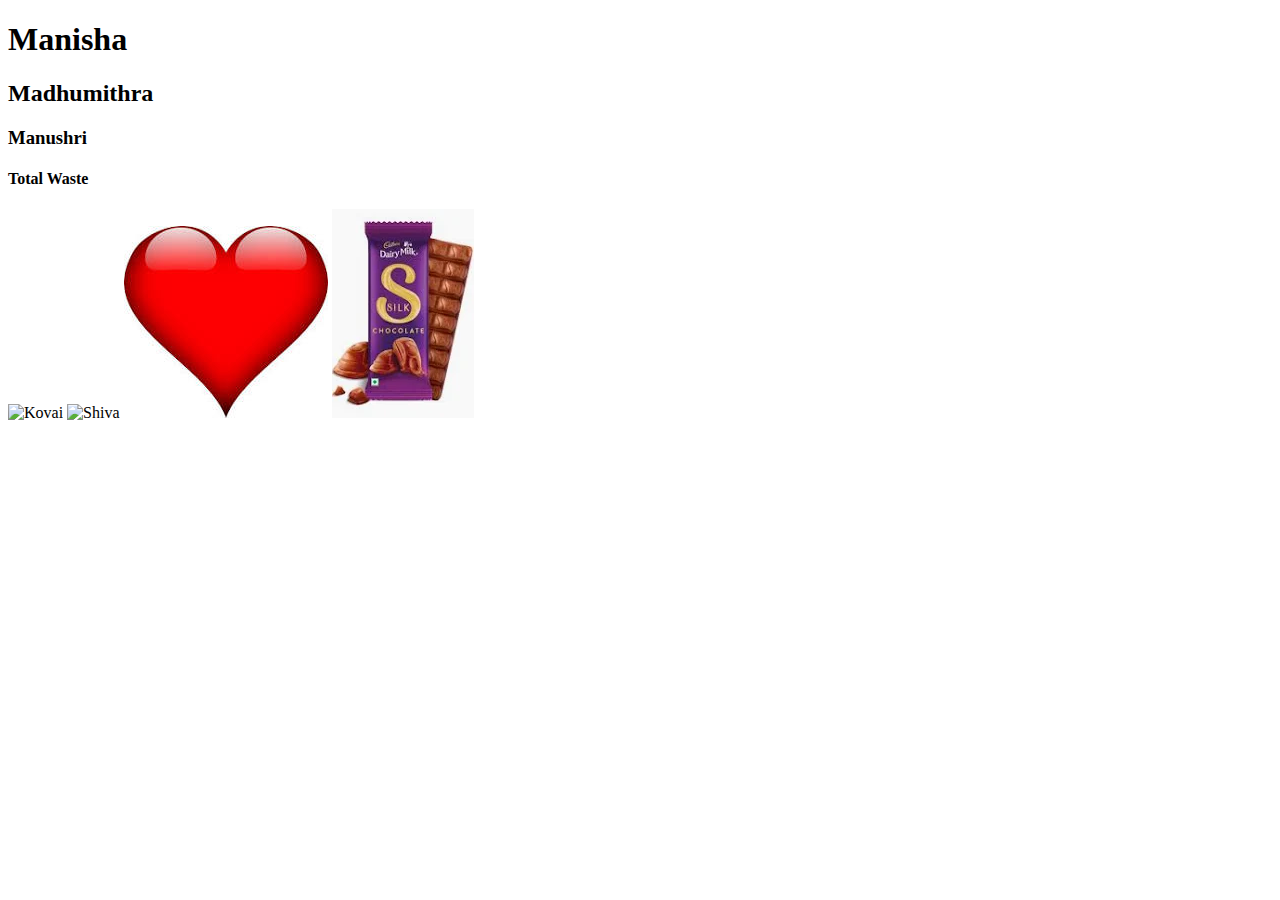
==== index.html @ fe10a405 "Welcome" ====
<!DOCTYPE html>
<html lang="en">
<head>
    <meta charset="UTF-8">
    <meta name="viewport" content="width=device-width, initial-scale=1.0">
    <title>Document</title>
</head>
<body>
    <h1>Manisha</h1>
    <h2>Madhumithra</h2>
    <h3>Manushri</h3>
    <h4>Total Waste</h4>
     <li>
        <img src="https://lh5.googleusercontent.com/p/AF1QipN_5YCnoj0BS0TIM8SHv8ne9PjM_JPR6sxhADOG=w325-h218-n-k-no" alt="Kovai">
        <img src="https://cdn.getyourguide.com/img/tour/2b10194ca33311ac632366b5d7f43bc02c6b87f0f5c52fa606ea547019199121.jpg/98.jpg" alt="Shiva">
        <img src="[data-uri]" alt="Soul">
        <img src="[data-uri]" alt="Chocolate">
    </li>
 </body>
</html>
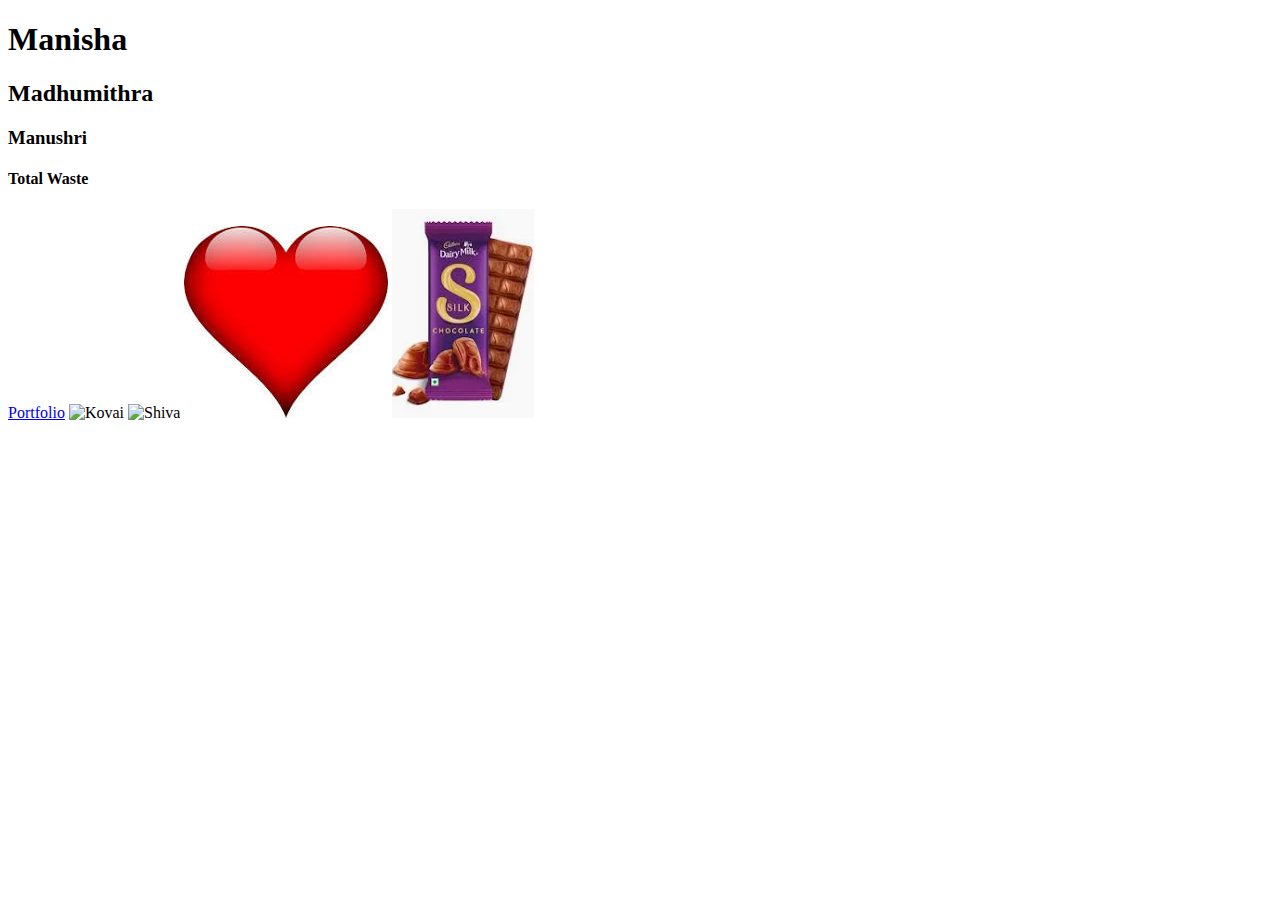
==== commit 08062f50: "Marry" ====
--- a/index.html
+++ b/index.html
@@ -11,6 +11,7 @@
     <h3>Manushri</h3>
     <h4>Total Waste</h4>
      <li>
+        <a href="port.html">Portfolio</a>
         <img src="https://lh5.googleusercontent.com/p/AF1QipN_5YCnoj0BS0TIM8SHv8ne9PjM_JPR6sxhADOG=w325-h218-n-k-no" alt="Kovai">
         <img src="https://cdn.getyourguide.com/img/tour/2b10194ca33311ac632366b5d7f43bc02c6b87f0f5c52fa606ea547019199121.jpg/98.jpg" alt="Shiva">
         <img src="[data-uri]" alt="Soul">
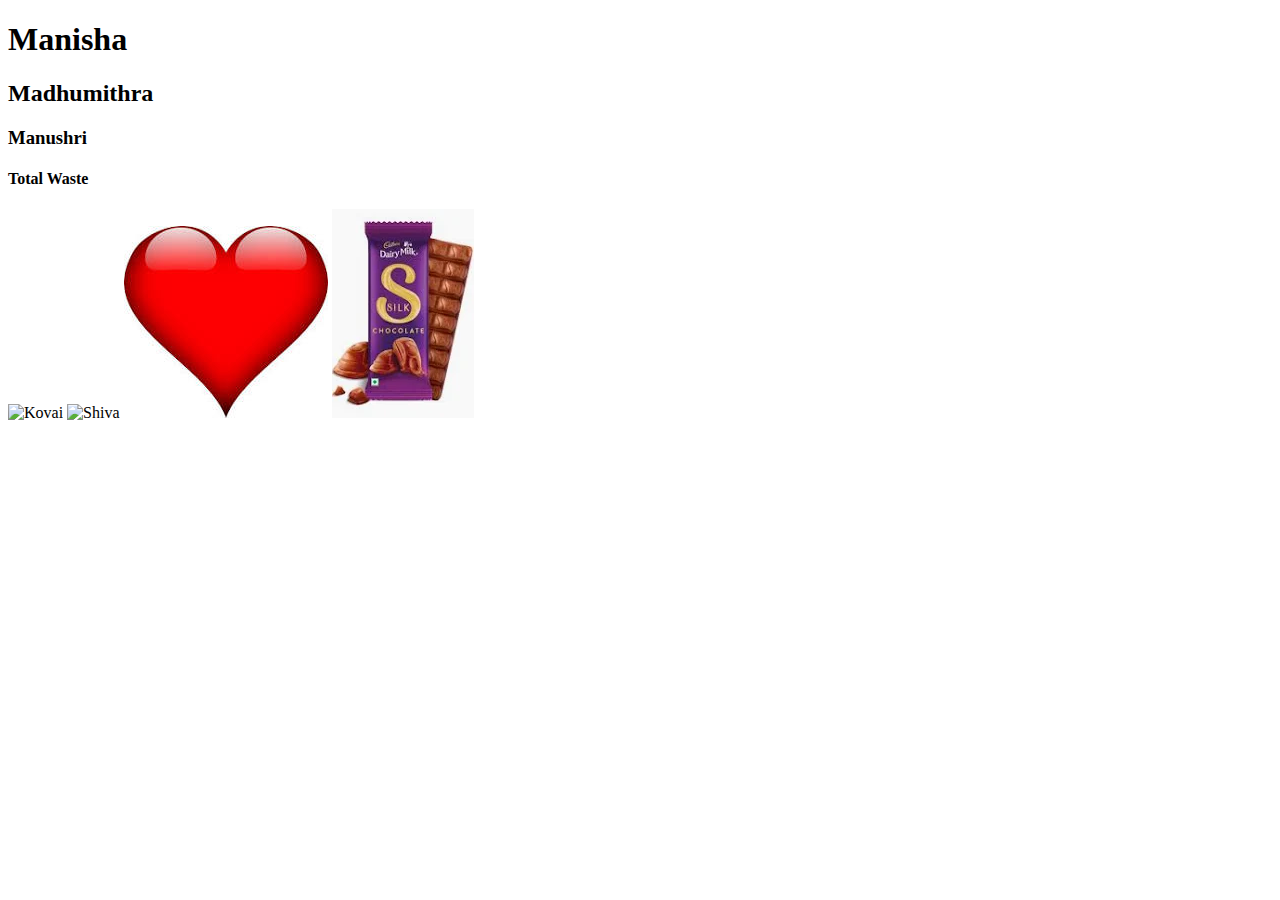
==== commit c07bb498: "some" ====
--- a/index.html
+++ b/index.html
@@ -11,7 +11,7 @@
     <h3>Manushri</h3>
     <h4>Total Waste</h4>
      <li>
-        <a href="port.html">Portfolio</a>
+         
         <img src="https://lh5.googleusercontent.com/p/AF1QipN_5YCnoj0BS0TIM8SHv8ne9PjM_JPR6sxhADOG=w325-h218-n-k-no" alt="Kovai">
         <img src="https://cdn.getyourguide.com/img/tour/2b10194ca33311ac632366b5d7f43bc02c6b87f0f5c52fa606ea547019199121.jpg/98.jpg" alt="Shiva">
         <img src="[data-uri]" alt="Soul">
